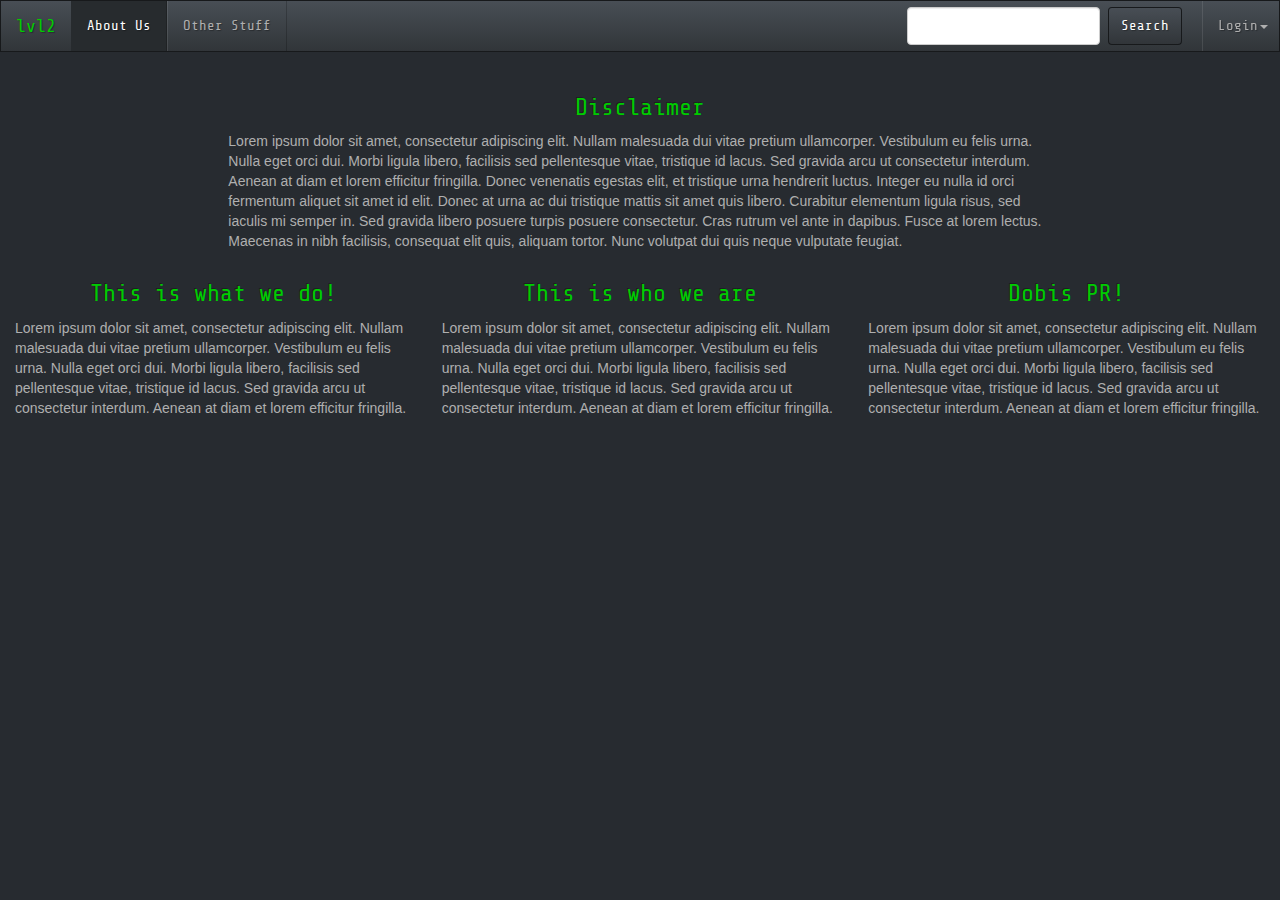
==== about.html @ fb3ed8ae "First Commit" ====
<!DOCTYPE html>
<html lang="en">
  <head>
    <meta charset="utf-8">
    <meta http-equiv="X-UA-Compatible" content="IE=edge">
    <meta name="viewport" content="width=device-width, initial-scale=1">
    <!-- The above 3 meta tags *must* come first in the head; any other head content must come *after* these tags -->
    
    <title>Blag</title>

    <!-- Bootstrap core CSS -->
    <link href="css/bootstrap.min.css" rel="stylesheet">

    <!-- IE10 viewport hack for Surface/desktop Windows 8 bug -->
    <link href="css/ie10-viewport-bug-workaround.css" rel="stylesheet">

    <!-- Custom styles for this template -->
    <link href="css/theme.min.css" rel="stylesheet">
    <link href="css/custom.css" rel="stylesheet">

    <link href="https://fonts.googleapis.com/css?family=Share+Tech+Mono" rel="stylesheet">

    <!-- Just for debugging purposes. Don't actually copy these 2 lines! -->
    <!--[if lt IE 9]><script src="../../assets/js/ie8-responsive-file-warning.js"></script><![endif]-->
    <script src="js/ie-emulation-modes-warning.js"></script>

    <!-- HTML5 shim and Respond.js for IE8 support of HTML5 elements and media queries -->
    <!--[if lt IE 9]>
      <script src="https://oss.maxcdn.com/html5shiv/3.7.3/html5shiv.min.js"></script>
      <script src="https://oss.maxcdn.com/respond/1.4.2/respond.min.js"></script>
    <![endif]-->
  </head>

  <body id="mypage">
    <div class="container-fluid">
      <div class="row">
        <nav class="navbar navbar-default navbar-fixed-top" role="navigation">
          <div class="navbar-header">
             
            <button type="button" class="navbar-toggle" data-toggle="collapse" data-target="#bs-example-navbar-collapse-1">
               <span class="sr-only">Toggle navigation</span><span class="icon-bar"></span><span class="icon-bar"></span><span class="icon-bar"></span>
            </button> <a class="navbar-brand" href="#">lvl2</a>
          </div>
          
          <div class="collapse navbar-collapse" id="bs-example-navbar-collapse-1">
            <ul class="nav navbar-nav">
              <li class="active">
                <a href="#">About Us</a>
              </li>
              <li>
                <a href="#">Other Stuff</a>
              </li>
              </li>
            </ul>

            <ul class="nav navbar-nav navbar-right">

              <form class="navbar-form navbar-left" role="search">
                <div class="form-group">
                  <input type="text" class="form-control" />
                </div> 
                <button type="submit" class="btn btn-default">
                  Search
                </button>
              </form>

              <li class="dropdown" style="margin-right: 10px">

                <a href="#" class="dropdown-toggle" data-toggle="dropdown">Login<strong class="caret"></strong></a>
                
                <div class="dropdown-menu" id="login-dropdown">
                 <form class="form-signin">
                    <h2 class="form-signin-heading">Login</h2>
                    
                    <label for="inputEmail" class="sr-only">Email address</label>
                    <input type="email" id="inputEmail" class="form-control" placeholder="Email address" required autofocus>
                    
                    <label for="inputPassword" class="sr-only">Password</label>
                    <input type="password" id="inputPassword" class="form-control" placeholder="Password" required>
                    
                    <div class="checkbox">
                      <label>
                        <input type="checkbox" value="remember-me"> Remember me
                      </label>
                    </div>
                    
                    <button class="btn btn-lg btn-primary btn-block" type="submit">Sign in</button> 
                  </form>
                </div>
              </li>

            </ul>

          </div>           
        </nav>
      </div>

      <div class="row">
        <div class="col-lg-2"/></div>
        <div class="col-lg-8">
          <h3>Disclaimer</h3>
          <p>
            Lorem ipsum dolor sit amet, consectetur adipiscing elit. Nullam malesuada dui vitae pretium ullamcorper. Vestibulum eu felis urna. Nulla eget orci dui. Morbi ligula libero, facilisis sed pellentesque vitae, tristique id lacus. Sed gravida arcu ut consectetur interdum. Aenean at diam et lorem efficitur fringilla. Donec venenatis egestas elit, et tristique urna hendrerit luctus. Integer eu nulla id orci fermentum aliquet sit amet id elit. Donec at urna ac dui tristique mattis sit amet quis libero. Curabitur elementum ligula risus, sed iaculis mi semper in. Sed gravida libero posuere turpis posuere consectetur. Cras rutrum vel ante in dapibus. Fusce at lorem lectus. Maecenas in nibh facilisis, consequat elit quis, aliquam tortor. Nunc volutpat dui quis neque vulputate feugiat.
          </p>
        </div>
        <div class="col-lg-2"/></div>
      </div>

      <div class="row">
        <div class="col-lg-4">
          <h3>This is what we do!</h3>
          <p>
            Lorem ipsum dolor sit amet, consectetur adipiscing elit. Nullam malesuada dui vitae pretium ullamcorper. Vestibulum eu felis urna. Nulla eget orci dui. Morbi ligula libero, facilisis sed pellentesque vitae, tristique id lacus. Sed gravida arcu ut consectetur interdum. Aenean at diam et lorem efficitur fringilla.
          </p>
        </div>
        <div class="col-lg-4">
          <h3>This is who we are</h3>
          <p>
            Lorem ipsum dolor sit amet, consectetur adipiscing elit. Nullam malesuada dui vitae pretium ullamcorper. Vestibulum eu felis urna. Nulla eget orci dui. Morbi ligula libero, facilisis sed pellentesque vitae, tristique id lacus. Sed gravida arcu ut consectetur interdum. Aenean at diam et lorem efficitur fringilla.
          </p>
        </div>
        <div class="col-lg-4">
          <h3>Dobis PR!</h3>
          <p>Lorem ipsum dolor sit amet, consectetur adipiscing elit. Nullam malesuada dui vitae pretium ullamcorper. Vestibulum eu felis urna. Nulla eget orci dui. Morbi ligula libero, facilisis sed pellentesque vitae, tristique id lacus. Sed gravida arcu ut consectetur interdum. Aenean at diam et lorem efficitur fringilla.</p>
        </div>
      </div>
    </div>
  </body>

</html>
---- css/ie10-viewport-bug-workaround.css ----
/*!
 * IE10 viewport hack for Surface/desktop Windows 8 bug
 * Copyright 2014-2015 Twitter, Inc.
 * Licensed under MIT (https://github.com/twbs/bootstrap/blob/master/LICENSE)
 */

/*
 * See the Getting Started docs for more information:
 * http://getbootstrap.com/getting-started/#support-ie10-width
 */
@-ms-viewport     { width: device-width; }
@-o-viewport      { width: device-width; }
@viewport         { width: device-width; }
---- css/custom.css ----
body {
  padding-top: 75px;
}

/* navbar */
.navbar {
  font-family: 'Share Tech Mono', monospace;
  color: #00cc00;
}

#mypage .navbar-inverse, #mypage .navbar-brand {
  color: #00cc00;
}

/* posts */
h3 {
  font-family: 'Share Tech Mono', monospace;
  text-align: center;
  color: #0c0;
}

/* tags */
.tag{
  color: #0c0;
}

.tag:hover, .tag a:hover {
  color: #0e0;
}

/* login box */
.form-signin-heading {
  font-family: 'Share Tech Mono', monospace;
  text-align: center;
}

.form-signin input {
  margin: 3% 0;
}

#login-dropdown {
  width: 200px;
  padding: 0% 10% 5%;
}

/* post history */
.post-history {
  text-align: right;

}

.post-history li {
  list-style-type: none;
  padding-right: 3%;
}
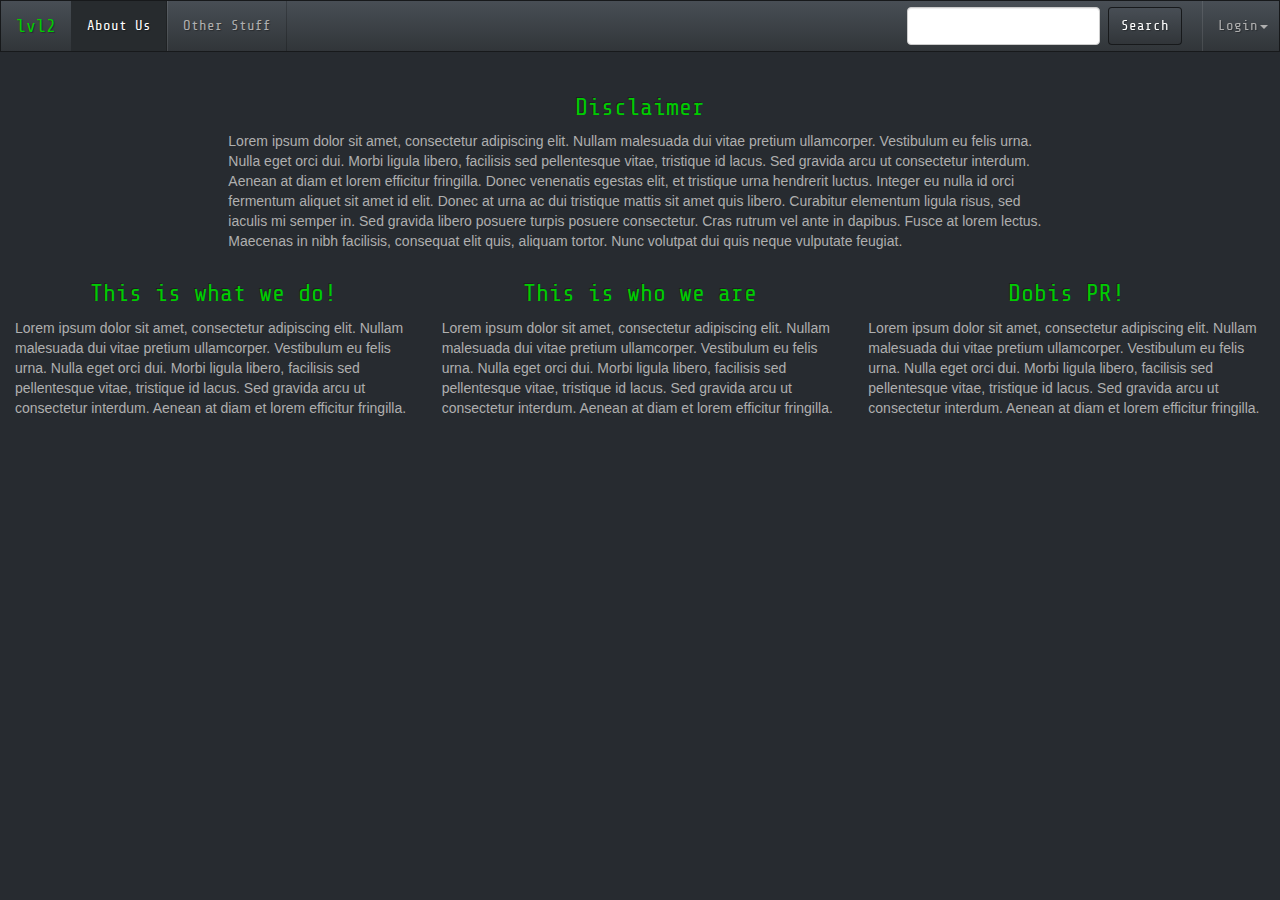
==== commit 10e94421: "updated for w3 validation" ====
--- a/about.html
+++ b/about.html
@@ -50,20 +50,19 @@
               <li>
                 <a href="#">Other Stuff</a>
               </li>
-              </li>
             </ul>
 
             <ul class="nav navbar-nav navbar-right">
-
-              <form class="navbar-form navbar-left" role="search">
-                <div class="form-group">
-                  <input type="text" class="form-control" />
-                </div> 
-                <button type="submit" class="btn btn-default">
-                  Search
-                </button>
-              </form>
-
+              <li>
+                <form class="navbar-form navbar-left" role="search">
+                  <div class="form-group">
+                    <input type="text" class="form-control" />
+                  </div> 
+                  <button type="submit" class="btn btn-default">
+                    Search
+                  </button>
+                </form>
+              </li>
               <li class="dropdown" style="margin-right: 10px">
 
                 <a href="#" class="dropdown-toggle" data-toggle="dropdown">Login<strong class="caret"></strong></a>
@@ -96,14 +95,14 @@
       </div>
 
       <div class="row">
-        <div class="col-lg-2"/></div>
+        <div class="col-lg-2"></div>
         <div class="col-lg-8">
           <h3>Disclaimer</h3>
           <p>
             Lorem ipsum dolor sit amet, consectetur adipiscing elit. Nullam malesuada dui vitae pretium ullamcorper. Vestibulum eu felis urna. Nulla eget orci dui. Morbi ligula libero, facilisis sed pellentesque vitae, tristique id lacus. Sed gravida arcu ut consectetur interdum. Aenean at diam et lorem efficitur fringilla. Donec venenatis egestas elit, et tristique urna hendrerit luctus. Integer eu nulla id orci fermentum aliquet sit amet id elit. Donec at urna ac dui tristique mattis sit amet quis libero. Curabitur elementum ligula risus, sed iaculis mi semper in. Sed gravida libero posuere turpis posuere consectetur. Cras rutrum vel ante in dapibus. Fusce at lorem lectus. Maecenas in nibh facilisis, consequat elit quis, aliquam tortor. Nunc volutpat dui quis neque vulputate feugiat.
           </p>
         </div>
-        <div class="col-lg-2"/></div>
+        <div class="col-lg-2"></div>
       </div>
 
       <div class="row">
@@ -125,6 +124,14 @@
         </div>
       </div>
     </div>
+    <!-- Bootstrap core JavaScript
+    ================================================== -->
+    <!-- Placed at the end of the document so the pages load faster -->
+    <!--<script src="https://ajax.googleapis.com/ajax/libs/jquery/1.12.4/jquery.min.js"></script>-->
+    <script>window.jQuery || document.write('<script src="js/jquery-3.1.1.min.js"><\/script>')</script>
+    <script src="js/bootstrap.min.js"></script>
+    <!-- IE10 viewport hack for Surface/desktop Windows 8 bug -->
+    <script src="js/ie10-viewport-bug-workaround.js"></script>
   </body>
 
 </html>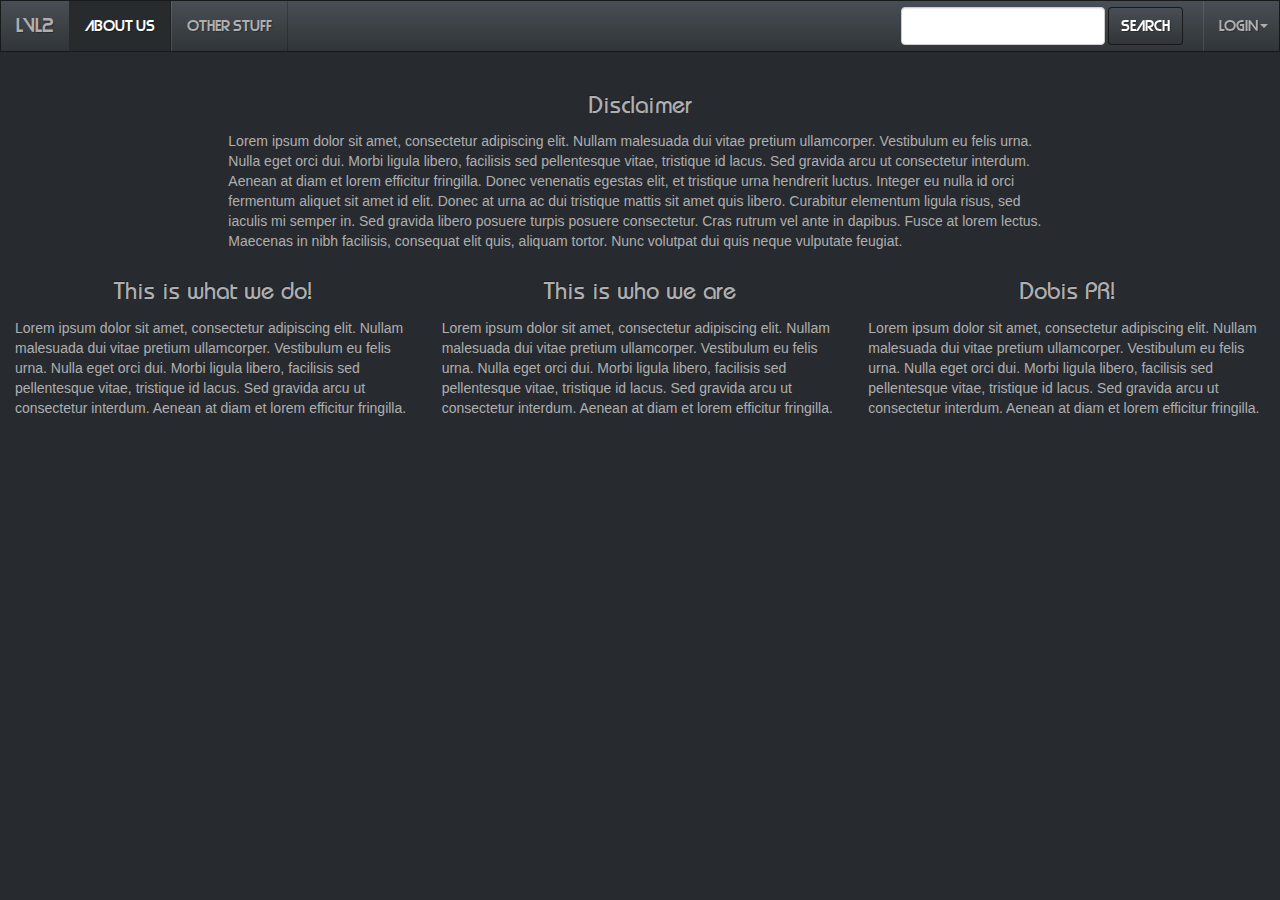
==== commit d1467101: "look at how friendly it is" ====
--- a/about.html
+++ b/about.html
@@ -22,7 +22,7 @@
 
     <!-- Just for debugging purposes. Don't actually copy these 2 lines! -->
     <!--[if lt IE 9]><script src="../../assets/js/ie8-responsive-file-warning.js"></script><![endif]-->
-    <script src="js/ie-emulation-modes-warning.js"></script>
+    <!--<script src="js/ie-emulation-modes-warning.js"></script>-->
 
     <!-- HTML5 shim and Respond.js for IE8 support of HTML5 elements and media queries -->
     <!--[if lt IE 9]>
@@ -34,15 +34,15 @@
   <body id="mypage">
     <div class="container-fluid">
       <div class="row">
-        <nav class="navbar navbar-default navbar-fixed-top" role="navigation">
+        <nav class="navbar navbar-default navbar-fixed-top">
           <div class="navbar-header">
              
             <button type="button" class="navbar-toggle" data-toggle="collapse" data-target="#bs-example-navbar-collapse-1">
                <span class="sr-only">Toggle navigation</span><span class="icon-bar"></span><span class="icon-bar"></span><span class="icon-bar"></span>
-            </button> <a class="navbar-brand" href="#">lvl2</a>
+            </button> <a class="navbar-brand" href="index.html">lvl2</a>
           </div>
           
-          <div class="collapse navbar-collapse" id="bs-example-navbar-collapse-1">
+          <div class="collapse navbar-collapse">
             <ul class="nav navbar-nav">
               <li class="active">
                 <a href="#">About Us</a>
--- a/css/custom.css
+++ b/css/custom.css
@@ -1,36 +1,69 @@
+@font-face {
+  font-family: 'Strasua';
+  src: url('../fonts/strasua.ttf') format('truetype');
+}
+
+@font-face {
+  font-family: 'Bauhaus';
+  src: url('../fonts/bauhaus.ttf') format('truetype');
+}
+
 body {
   padding-top: 75px;
 }
 
+a:hover {
+
+  text-decoration: none;
+}
+
 /* navbar */
 .navbar {
-  font-family: 'Share Tech Mono', monospace;
-  color: #00cc00;
+  font-family: 'Strasua';
 }
 
 #mypage .navbar-inverse, #mypage .navbar-brand {
-  color: #00cc00;
+
 }
 
 /* posts */
-h3 {
-  font-family: 'Share Tech Mono', monospace;
-  text-align: center;
-  color: #0c0;
+.dim-text {
+  color: #666;
 }
 
 /* tags */
 .tag{
-  color: #0c0;
+
 }
 
 .tag:hover, .tag a:hover {
-  color: #0e0;
+
+}
+
+#tag-cloud td {
+  text-align: center;
+
+}
+
+#tag-cloud table {
+  margin-left: auto;
+  margin-right: auto;
+}
+
+h3 {
+  font-family: 'Bauhaus';
+  text-align: center;
+
+}
+
+#sidebar h2 {
+  font-family: 'Bauhaus';
+  text-align: center;
 }
 
 /* login box */
 .form-signin-heading {
-  font-family: 'Share Tech Mono', monospace;
+  font-family: 'Bauhaus';
   text-align: center;
 }
 
@@ -39,8 +72,13 @@
 }
 
 #login-dropdown {
+  background-color: #9aee00;
   width: 200px;
   padding: 0% 10% 5%;
+}
+
+.dropdown .btn {
+  background-color: #4372cf;
 }
 
 /* post history */
@@ -54,3 +92,8 @@
   padding-right: 3%;
 }
 
+/* footer */
+.myfooter {
+  margin-bottom: 20px;
+  margin-top: 2px;
+}